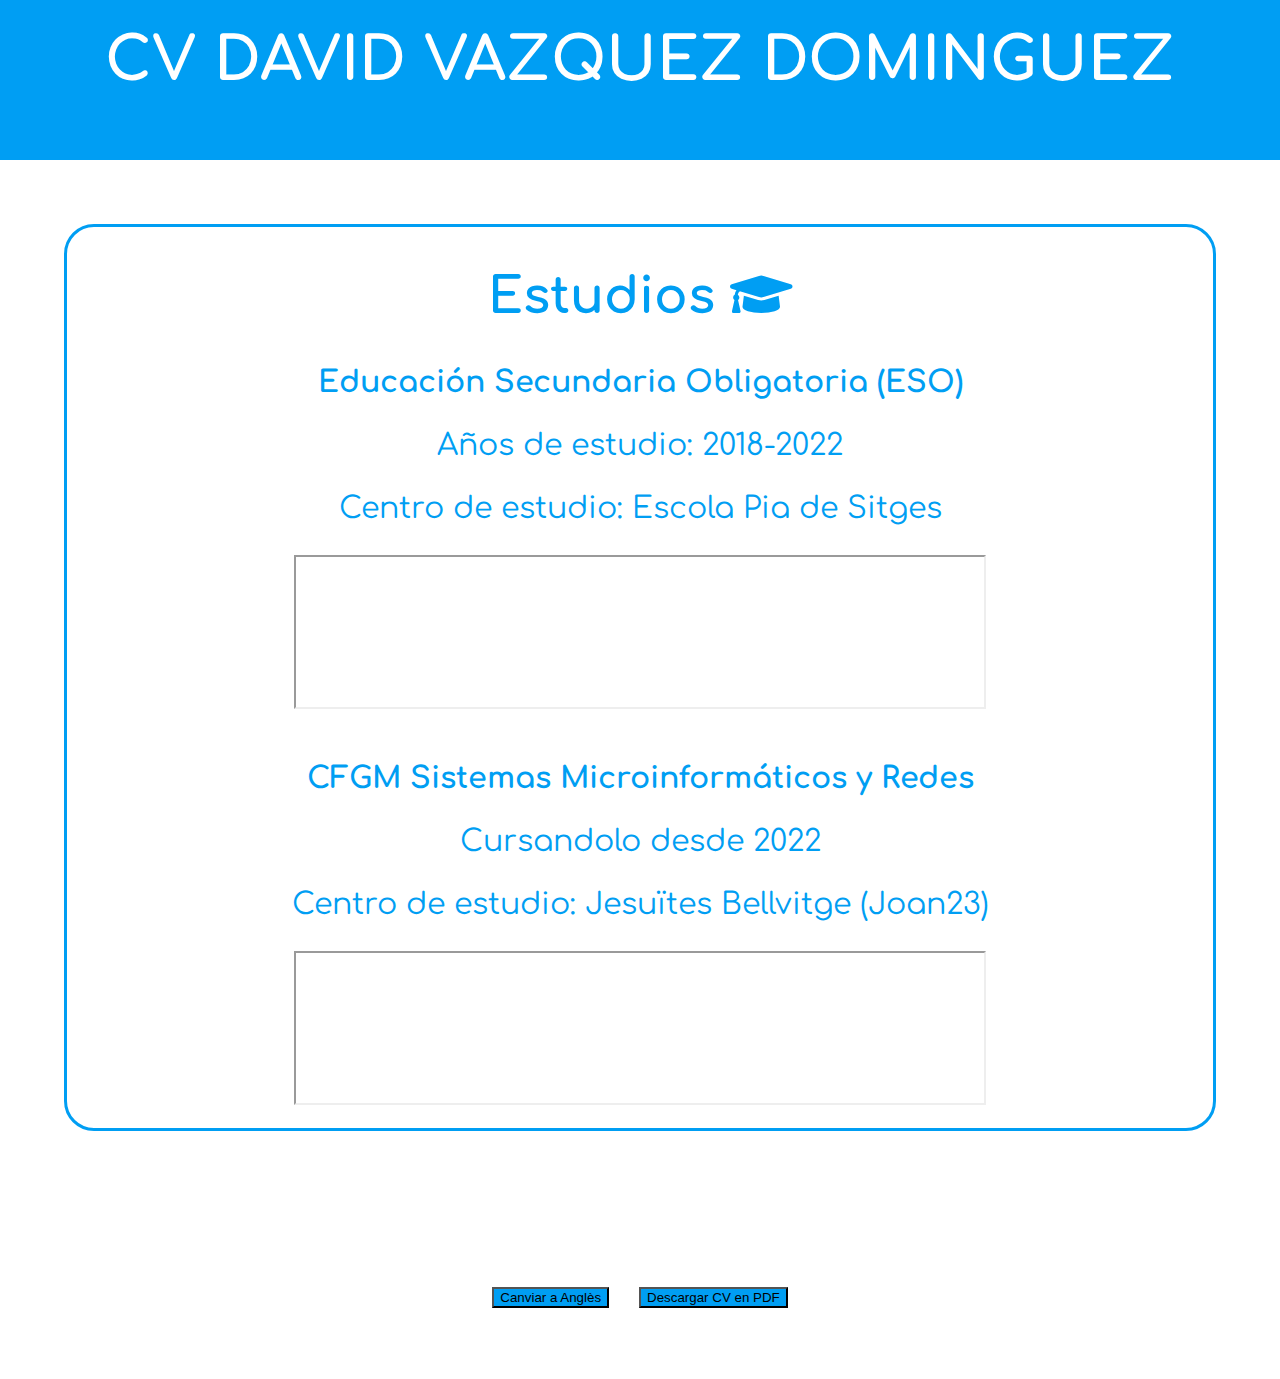
==== view/estudis.html @ a667932e "cambio de exp y estudios a paginas a parte" ====
<!DOCTYPE html>
<html lang="es">
<head>
    <meta charset="UTF-8">
    <meta http-equiv="X-UA-Compatible" content="IE=edge">
    <meta name="viewport" content="width=device-width, initial-scale=1.0">
    <title>CV DAVID VAZQUEZ DOMINGUEZ</title>
    <link rel="stylesheet" type="text/css" href="../css/styles.css">
    <link rel="preconnect" href="https://fonts.googleapis.com">
    <link rel="preconnect" href="https://fonts.gstatic.com" crossorigin>
    <link href="https://fonts.googleapis.com/css2?family=Jost&display=swap" rel="stylesheet">
    <link rel="stylesheet" href="https://cdnjs.cloudflare.com/ajax/libs/font-awesome/5.15.3/css/all.min.css" />
    <link rel="icon" type="image/png" href="./img/icon.jpg"/>
</head>
<body>
  <div class="titulo" id="princ">
   <h1 class="letrafont">CV DAVID VAZQUEZ DOMINGUEZ</h1>
  </div>
  <div class="estudios letrafont letrazul">
    <h2>Estudios <i class="fas fa-graduation-cap animated-icon"></i></h2>
    <p><strong>Educación Secundaria Obligatoria (ESO)</strong></p>
    <p>Años de estudio: 2018-2022</p>
    <p>Centro de estudio: Escola Pia de Sitges</p>
    <iframe src="https://www.google.com/maps/embed?pb=!1m14!1m8!1m3!1d11980.45219027265!2d1.8085354!3d41.2386562!3m2!1i1024!2i768!4f13.1!3m3!1m2!1s0x12a38047bc636b51%3A0xf6a226f0cbe00d1a!2sEscola%20Pia%20de%20Sitges!5e0!3m2!1sca!2ses!4v1683733287332!5m2!1sca!2ses" class="maps"></iframe>
    <p><strong>CFGM Sistemas Microinformáticos y Redes</strong></p>
    <p>Cursandolo desde 2022</p>
    <p>Centro de estudio: Jesuïtes Bellvitge (Joan23)</p>
    <iframe src="https://www.google.com/maps/embed?pb=!1m14!1m8!1m3!1d11980.45219027265!2d2.1072972!3d41.3498965!3m2!1i1024!2i768!4f13.1!3m3!1m2!1s0x12a498d64bd023fd%3A0x26089fc39cb352a3!2sJesu%C3%AFtes%20Bellvitge%20-%20Centre%20d&#39;Estudis%20Joan%20XXIII!5e0!3m2!1sca!2ses!4v1683733287332!5m2!1sca!2ses" class="maps"></iframe>
  </div>
<div class="divboton">
<button class="boton" onclick="location.href='./view/en/index_en.html'">Canviar a Anglès</button>
<a href="./img/DavidVazquez_CVESP_0324.pdf" download>
    <button class="boton">Descargar CV en PDF</button></a>
</div>
</body>
</html>
---- css/styles.css ----
@import url('https://fonts.googleapis.com/css2?family=Comfortaa:wght@300..700&family=Poiret+One&display=swap');

.letrafont {
    font-family: "Comfortaa", sans-serif;
    font-optical-sizing: auto;
    font-weight: <weight>;
    font-style: normal;
}

.letrazul {
    color: rgb(0, 158, 243);
}
.maps{
    width: 60%;
    height: 50%;
}
html{
    font-size: 100px;
}
body{
    margin: 0;
    font-family: 'Jost', sans-serif;
}
h1{
    font-size: 0.6rem;
}
h2{
    font-size: 0.5rem;
}
h3{
    font-size: 0.4rem;
}
p{
    font-size: 0.3rem;
}
a{
    text-decoration: none;
    color: white;
}
a:hover{
    color: rgb(0, 158, 243);
}

.titulo{
    background-color: rgb(0, 158, 243);
    color: white;
    text-align: center;
    padding: 2%;
    margin-top: -3%;
}

.yo{
    width: 100%;
    align-items: center;
    justify-content: center;
    border-radius: 50%;
}


img{
    align-items: center;
    justify-content: center;
    width: 100%;
}

.qui{
    border: solid 3px rgb(0, 158, 243);
    border-radius: 30px;
    margin: 5%;
    padding: 1%;
    display: flex;
    text-align: justify;
}
.estudios {
    text-align: center;
    border: solid 3px rgb(0, 158, 243);
    border-radius: 30px;
    margin: 5%;
    padding: 1%z

}
.info{
    text-align: justify;
    border: solid 3px rgb(0, 158, 243);
    border-radius: 30px;
    margin: 5%;
    padding: 1%;
}
.divboton {
    text-align: center;
}
.boton {
    background-color: rgb(0, 158, 243);
}
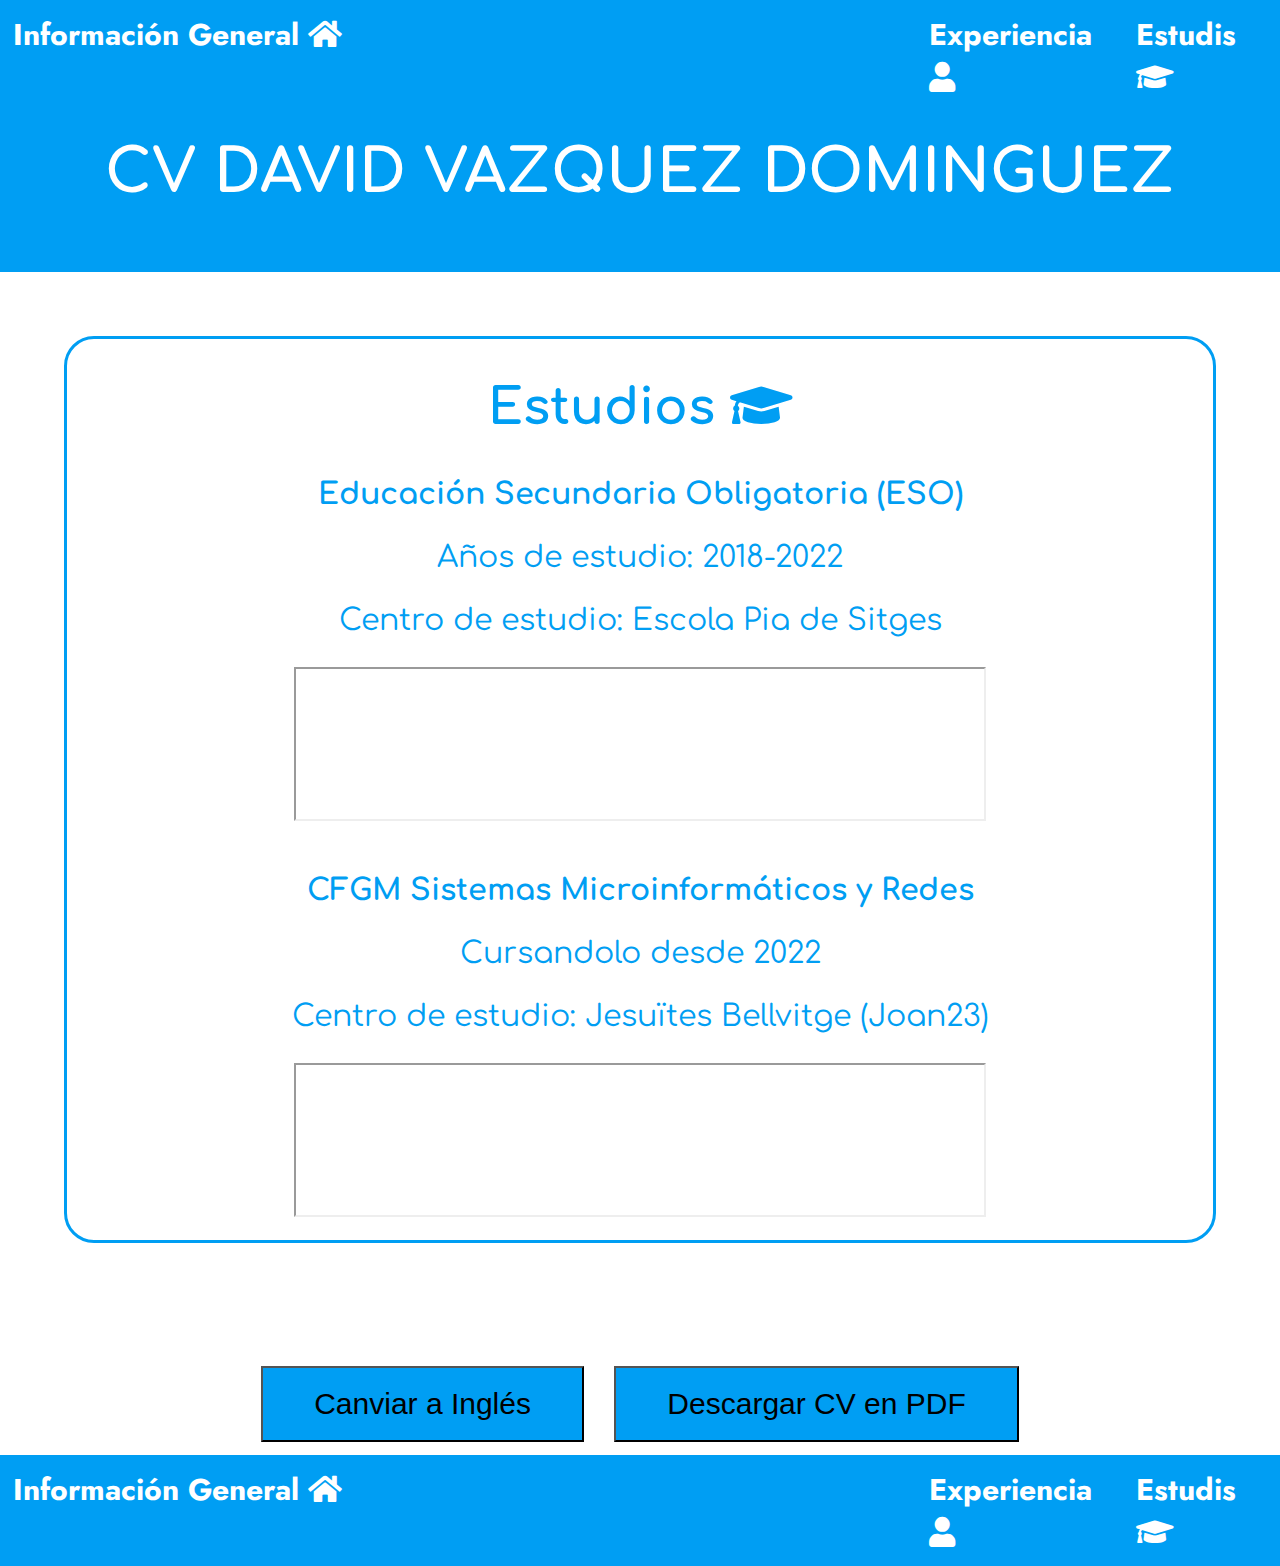
==== commit 0445eb2b: "acabado el español, a falta de media querys" ====
--- a/view/estudis.html
+++ b/view/estudis.html
@@ -13,7 +13,14 @@
     <link rel="icon" type="image/png" href="./img/icon.jpg"/>
 </head>
 <body>
-  <div class="titulo" id="princ">
+  <nav class="navbar">
+    <div class="nav">
+      <div class="iconos icono1"><a href="../index.html"><strong>Información General <i class="fas fa-home animated-icon"></i></strong></a></div>
+      <div class="iconos"><a href="../view/experiencia.html"><strong>Experiencia <i class="fas fa-user animated-icon"></i>  </strong></a></div>
+      <div class="iconos"><a href="../view/estudis.html"><strong>  Estudis <i class="fas fa-graduation-cap animated-icon"></i></strong></a></div>
+    </div>
+  </nav>
+  <div class="titulo">
    <h1 class="letrafont">CV DAVID VAZQUEZ DOMINGUEZ</h1>
   </div>
   <div class="estudios letrafont letrazul">
@@ -28,9 +35,14 @@
     <iframe src="https://www.google.com/maps/embed?pb=!1m14!1m8!1m3!1d11980.45219027265!2d2.1072972!3d41.3498965!3m2!1i1024!2i768!4f13.1!3m3!1m2!1s0x12a498d64bd023fd%3A0x26089fc39cb352a3!2sJesu%C3%AFtes%20Bellvitge%20-%20Centre%20d&#39;Estudis%20Joan%20XXIII!5e0!3m2!1sca!2ses!4v1683733287332!5m2!1sca!2ses" class="maps"></iframe>
   </div>
 <div class="divboton">
-<button class="boton" onclick="location.href='./view/en/index_en.html'">Canviar a Anglès</button>
+<button class="boton" onclick="location.href='./view/en/index_en.html'">Canviar a Inglés</button>
 <a href="./img/DavidVazquez_CVESP_0324.pdf" download>
     <button class="boton">Descargar CV en PDF</button></a>
 </div>
+      <footer class="nav navbar">
+        <div class="iconos icono1"><a href="./index.html"><strong>Información General <i class="fas fa-home animated-icon"></i></strong></a></div>
+        <div class="iconos"><a href="./view/experiencia.html"><strong>Experiencia <i class="fas fa-user animated-icon"></i>  </strong></a></div>
+        <div class="iconos"><a href="./view/estudis.html"><strong>  Estudis <i class="fas fa-graduation-cap animated-icon"></i></strong></a></div>
+      </footer>
 </body>
 </html>--- a/css/styles.css
+++ b/css/styles.css
@@ -50,7 +50,7 @@
 }
 
 .yo{
-    width: 100%;
+    width: 125%;
     align-items: center;
     justify-content: center;
     border-radius: 50%;
@@ -84,6 +84,7 @@
     border: solid 3px rgb(0, 158, 243);
     border-radius: 30px;
     margin: 5%;
+    margin-bottom: -1%;
     padding: 1%;
 }
 .divboton {
@@ -91,4 +92,35 @@
 }
 .boton {
     background-color: rgb(0, 158, 243);
-}+    padding: 1.5% 4%;
+    font-size: 0.3rem;
+    margin-bottom: 1%;
+}
+
+.navbar{
+    font-size: 0.3rem;
+    background-color: rgb(0, 158, 243);
+}
+.nav{
+    padding-top: 1%;
+    padding-bottom: 1%;
+    display: flex;
+}
+.iconos{
+    display: flex;
+    padding-left: 1%;
+    color: white;
+}
+.icono1{
+    width: 72%;
+    align-items: baseline;
+    justify-content: baseline;
+}
+
+.Nubotica {
+    width: 80%;
+    height: auto;
+    margin-left: 10%;
+    border-radius: 5%;
+}
+
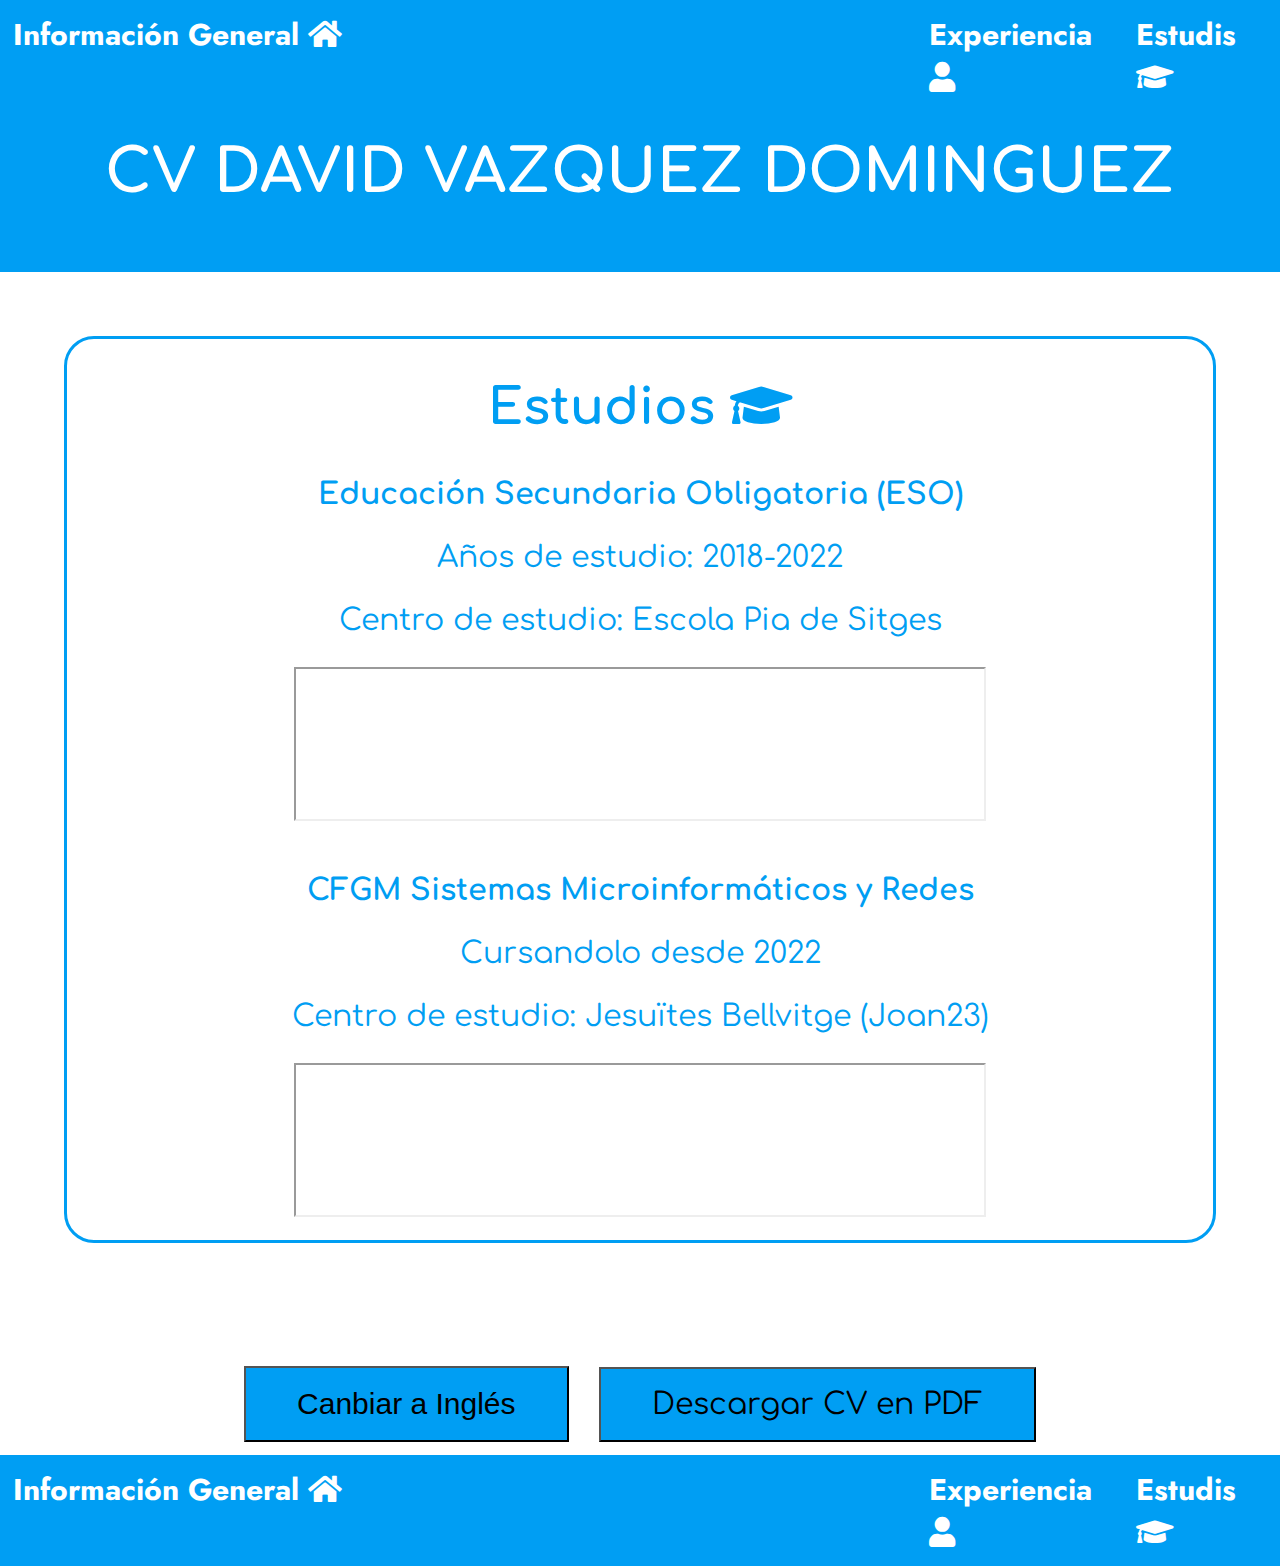
==== commit d5b723d5: "Traducido a inglés y con el bug del index.html solucionado" ====
--- a/view/estudis.html
+++ b/view/estudis.html
@@ -35,9 +35,8 @@
     <iframe src="https://www.google.com/maps/embed?pb=!1m14!1m8!1m3!1d11980.45219027265!2d2.1072972!3d41.3498965!3m2!1i1024!2i768!4f13.1!3m3!1m2!1s0x12a498d64bd023fd%3A0x26089fc39cb352a3!2sJesu%C3%AFtes%20Bellvitge%20-%20Centre%20d&#39;Estudis%20Joan%20XXIII!5e0!3m2!1sca!2ses!4v1683733287332!5m2!1sca!2ses" class="maps"></iframe>
   </div>
 <div class="divboton">
-<button class="boton" onclick="location.href='./view/en/index_en.html'">Canviar a Inglés</button>
-<a href="./img/DavidVazquez_CVESP_0324.pdf" download>
-    <button class="boton">Descargar CV en PDF</button></a>
+<button class="boton" onclick="location.href='./en/index_en.html'">Canbiar a Inglés</button>
+<a href="../img/DavidVazquez_CVESP_0324.pdf" download><button class="boton letrafont">Descargar CV en PDF</button></a>
 </div>
       <footer class="nav navbar">
         <div class="iconos icono1"><a href="./index.html"><strong>Información General <i class="fas fa-home animated-icon"></i></strong></a></div>
--- a/css/styles.css
+++ b/css/styles.css
@@ -123,4 +123,27 @@
     margin-left: 10%;
     border-radius: 5%;
 }
+.videodiv {
+    text-align: center;
+    margin-top: 2%;    
+}
+.video {
+    width: 70vw;
+    height: calc(70vw * 0.5);
+}
 
+@media (max-width: 500px) {
+    html{
+        font-size: 10vw;
+    }
+
+    .Nubotica {
+        width: 100%; 
+        height: auto;
+        margin-left: 0%;
+
+    }
+    .icono1{
+        width: 60%;
+    }
+}